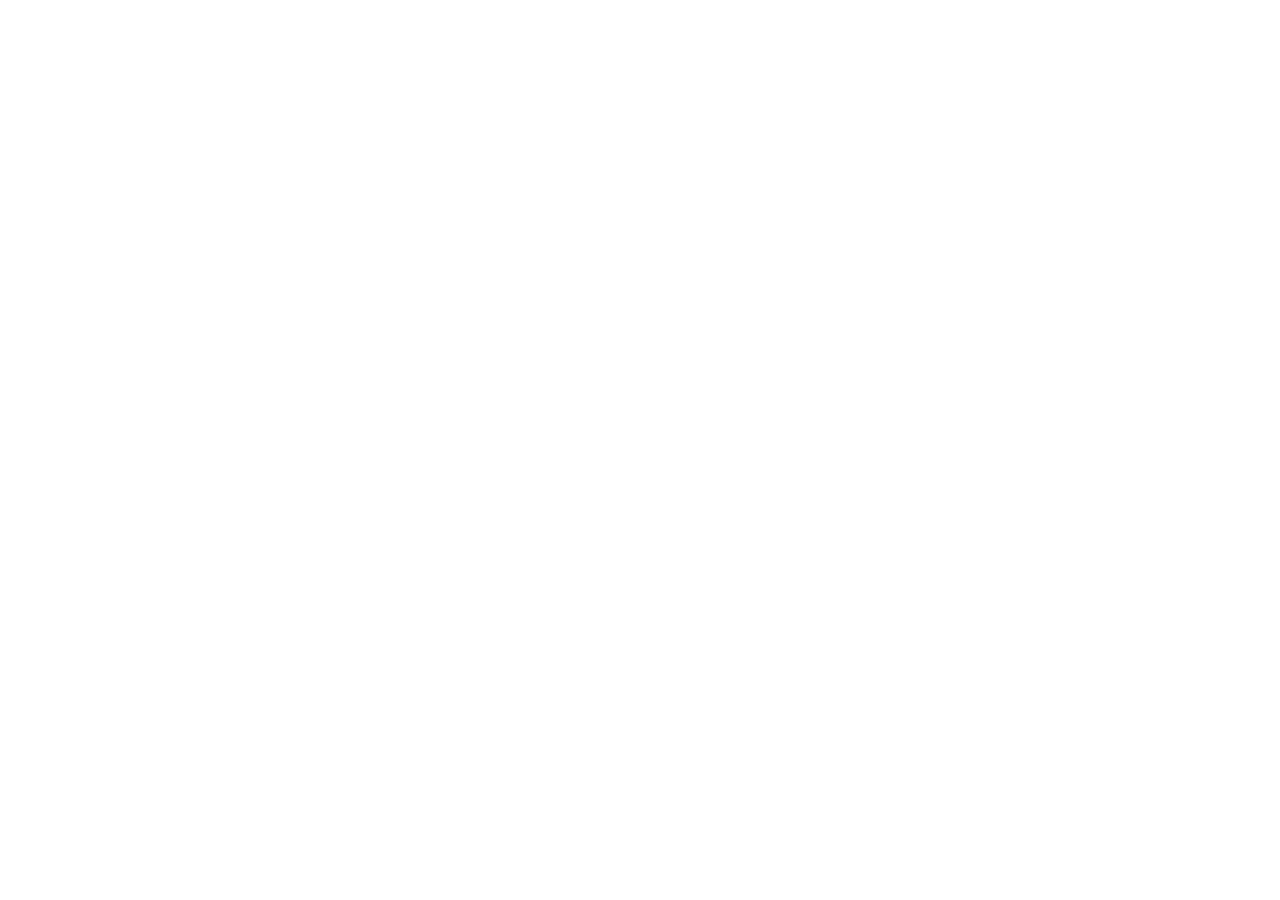
==== index.html @ 322181d5 "下ごしらえ" ====
<!DOCTYPE html>
<html lang="ja">
    <head>
	    <!--SNS等で表示されるサムネイル画像を設定したかったら：https://stackoverflow.com/questions/72198755/how-to-add-a-thumbnail-for-your-website-using-html-->
	    <meta charset="utf-8" />
	    <meta name="viewport" content="width=device-width, initial-scale=1" />
	    <title>HTMLひながた</title>
    </head>
    <body>
    </body>
</html>
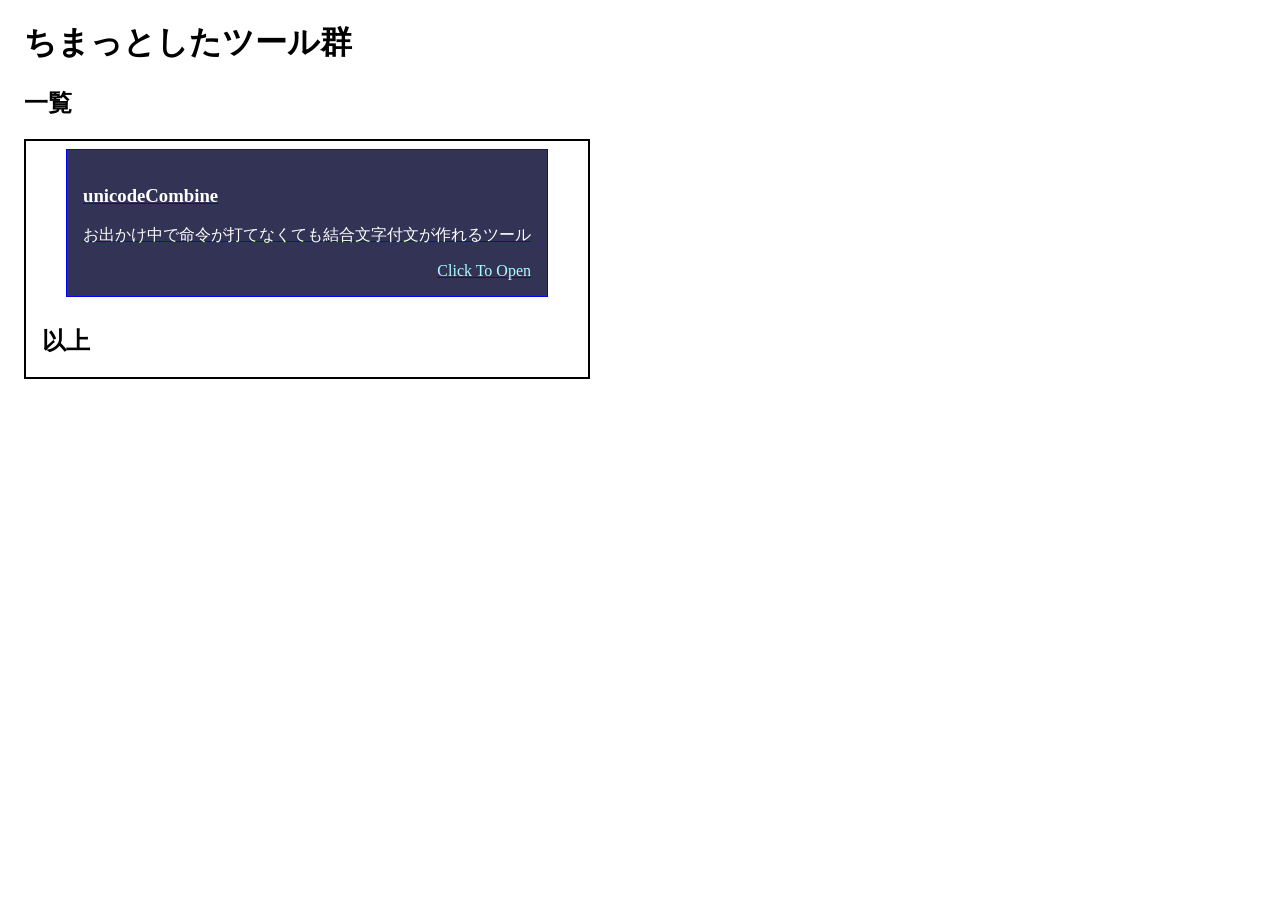
==== commit 10aeda0a: "ルートディレクトリ完了" ====
--- a/index.html
+++ b/index.html
@@ -4,8 +4,87 @@
 	    <!--SNS等で表示されるサムネイル画像を設定したかったら：https://stackoverflow.com/questions/72198755/how-to-add-a-thumbnail-for-your-website-using-html-->
 	    <meta charset="utf-8" />
 	    <meta name="viewport" content="width=device-width, initial-scale=1" />
-	    <title>HTMLひながた</title>
+        <link rel="stylesheet" href="style.css">
+        <script src="script.js"></script>
+	    <title>ちまっとしたツール群</title>
     </head>
     <body>
+        <span id="root"></span>
+        <div id="header">
+            <h1>ちまっとしたツール群</h1>
+        </div>
+        <div id="content">
+            <h2>一覧</h2>
+            <div id="toolsTable"></div>
+        
+            <script>
+                window.onload = async function(){
+                    const table = document.getElementById("toolsTable");
+                    console.log(table)
+                    try {
+		    		    var response = await fetch("./list.csv");
+			    	    if(!response.ok){
+			        		throw new Error("ネットワークむり[diary.csv]");
+				        }
+        				var data = await response.text();
+	        			dataArray = data.split("\n").filter(item => item.length > 0).slice(1);
+                        
+                        for (let i = 0; i < dataArray.length; i++) {
+                            var tool = dataArray[i].split(',');
+                            const item = createItem(tool[0], tool[1], tool[2])
+                            table.append(item);
+
+                            // 仕切り
+                            if (i < dataArray.length - 1) {
+                                const hr = document.createElement("hr");
+                                table.append(hr);
+                            }
+                            else {
+                                const end = document.createElement("h2");
+                                end.innerText = "以上";
+                                table.append(end)
+                            }
+                        }
+    	    	    }
+        			catch(error) {
+		    		    errormes();
+			        }
+
+                    function errormes(){
+                        table.innerText = "読み込み中にエラーが発生しました。"
+                    }
+
+                    function createItem(name, discription, url){
+                        // 枠
+                        const flame = document.createElement("a");
+                        flame.setAttribute("class", "toolItemFlame");
+                        flame.setAttribute("href", `${url}/`);
+                        flame.setAttribute("target", "_blank")
+                        flame.setAttribute("rel", "noopener noreferrer");
+                        const item = document.createElement("div");
+                        item.setAttribute("class", "toolItemContent");
+
+                        //中身
+                        const Title = document.createElement("h3")
+                        Title.setAttribute("class", "toolItemContentChars");
+                        Title.innerText = name;
+                        const Discription = document.createElement("p");
+                        Discription.setAttribute("class", "toolItemContentChars");
+                        Discription.innerText = discription;
+                        const clickGuide = document.createElement("span");
+                        clickGuide.setAttribute("class", "clickToOpen toolItemContentChars");
+                        clickGuide.innerText = "Click To Open"
+
+                        //梱包
+                        item.append(Title);
+                        item.append(Discription);
+                        item.append(clickGuide);
+
+                        flame.append(item);
+                        return flame;
+                    }
+                }
+            </script>
+        </div>
     </body>
 </html>
--- a/style.css
+++ b/style.css
@@ -0,0 +1,55 @@
+h1 {
+    margin-right: auto;
+    margin-left: auto;
+}
+
+body {
+    padding-left: 1rem;
+    padding-right: 1rem;
+}
+
+#header {
+    width: 100%;
+}
+
+.backToHome {
+    width: 100%;
+}
+
+#toolsTable {
+    width: fit-content;
+    height: fit-content;
+    padding-left: 1rem;
+    padding-right: 1rem;
+    /**padding-top: 1rem;
+    padding-bottom: 1rem;*/
+    border: 2px black solid;
+}
+.toolItemFlame {
+    display: block;
+    width: calc(100% - 3rem);
+    padding-left: 1.5rem;
+    padding-right: 1.5rem;
+    padding-bottom: 0.5rem;
+    padding-top: 0.5rem;
+}
+.toolItemContent {
+    width: fit-content;
+    background-color: #333355;
+    border: 1px blue solid;
+    padding: 1rem;
+}
+.toolItemContentChars {
+    color: white;
+    text-decoration: none;
+}
+.clickToOpen {
+    display: block;
+    text-align: end;
+    width: calc(100%);
+    color: #aaffff;
+}
+
+#space {
+    margin-top: 10rem;
+}
